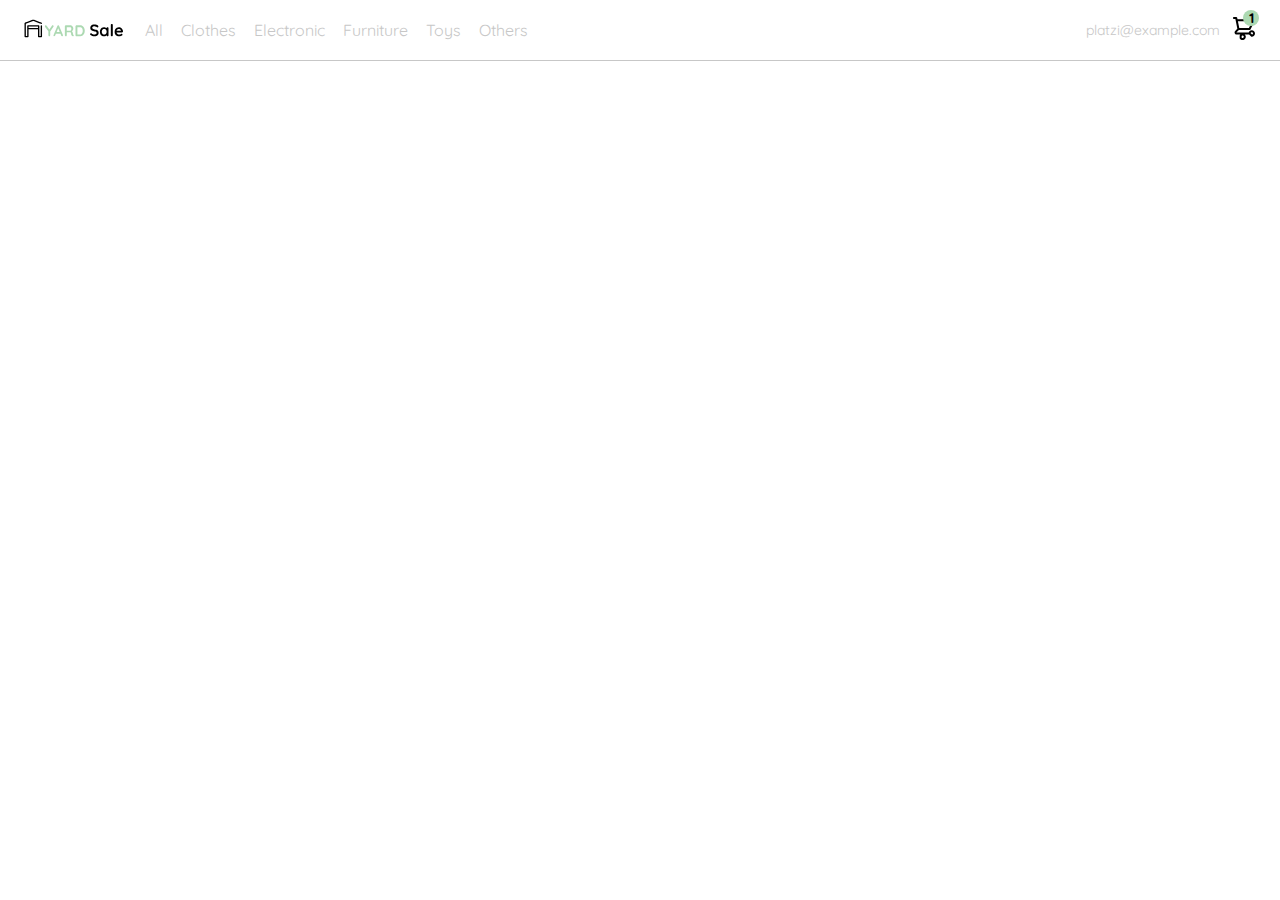
==== index.html @ 5aa5266f "se fusiono menu desktop con navbar" ====
<!DOCTYPE html>
<html lang="en">
<head>
    <meta charset="UTF-8">
    <meta http-equiv="X-UA-Compatible" content="IE=edge">
    <meta name="viewport" content="width=device-width, initial-scale=1.0">
    <link rel="stylesheet" href="css/styleAll.css">
    <link rel="preconnect" href="https://fonts.googleapis.com">
    <link rel="preconnect" href="https://fonts.gstatic.com" crossorigin>
    <link href="https://fonts.googleapis.com/css2?family=Quicksand:wght@300;500;700&display=swap" rel="stylesheet">
    <title>YardSale Online Store</title>
</head>
<body>
    <nav>
        <img src="./icons/icon_menu.svg" alt="menu" class="menu">

        <div class="navbar-left">
            <img src="./logos/logo_yard_sale.svg" alt="logo" class="logo">
            <ul>
                <li>
                    <a href="">All</a>
                </li>
                <li>
                    <a href="">Clothes</a>
                </li>
                <li>
                    <a href="">Electronic</a>
                </li>
                <li>
                    <a href="">Furniture</a>
                </li>
                <li>
                    <a href="">Toys</a>
                </li>
                <li>
                    <a href="">Others</a>
                </li>
            </ul>
        </div>

        <div class="navbar-right">
            <ul>
                <li class="navbar-email">platzi@example.com</li>
                <li class="navbar-shopping-cart">
                    <img src="./icons/icon_shopping_cart.svg" alt="shopping-cart">
                    <div>1</div>
                </li>
            </ul>
            
        </div>

        <div class="desktop-menu inactive">
            <ul>
                <li>
                    <a href="/" class="title">My Orders</a>
                    
                </li>
                <li>
                    <a href="/" class="title">My Account</a>
                </li>
                <li>
                    <a href="/" class="title">Log Out</a>
                </li>
            </ul>
        </div>
    </nav>
    <script src="main.js"></script>
</body>
</html>
---- css/styleAll.css ----
:root{
    --black:#000000;
    --white:#FFFFFF;
    --very-light-pink: #C7c7c7;
    --text-input-field:#F7F7F7;
    --hospital-green:#ACD9B2;
    --sm:14px;
    --md:16px;
    --lg:18px;
}

body{
    font-family: 'Quicksand', sans-serif;
    margin: 0;
}

.inactive{
    display: none;
}

nav{
    display: flex;
    justify-content: space-between;
    padding: 0 24px;
    border-bottom: 1px solid var(--very-light-pink);
}

.menu{
    display: none;
}

.logo{
    width: 100px;
}

.navbar-left ul,
.navbar-right ul{
    list-style: none;
    padding: 0;
    margin: 0;
    display: flex;
    align-items: center;
    height: 60px;
}

.navbar-left{
    display: flex;
}

.navbar-left ul{
    margin-left: 12px;
}
.navbar-left ul li a,
.navbar-right ul li a{
    text-decoration: none;
    color: var(--very-light-pink);
    border: 1px solid var(--white);
    padding: 8px;
    border-radius: 8px;
}

.navbar-left ul li a:hover,
.navbar-right ul li a:hover{
    border: 1px solid var(--hospital-green);
    color: var(--hospital-green);
}

.navbar-email{
    color: var(--very-light-pink);
    cursor: pointer;
    font-size: var(--sm);
    margin-right: 12px;
}

.navbar-shopping-cart{
    position: relative;
}

.navbar-shopping-cart div{
    width: 16px;
    height: 16px;
    border-radius: 50%;
    background-color: var(--hospital-green);
    font-size: var(--sm);
    font-weight: bold;
    position: absolute;
    top: -6px;
    right: -3px;
    display: flex;
    justify-content: center;
    align-items: center;
}

@media(max-width: 640px){
    .menu{
        display: block;
    }

    .navbar-left ul{
        display: none;
    }

    .navbar-email{
        display:none;
    }
}


.desktop-menu{
    position: absolute;
    background: var(--white);
    top: 60px;
    right: 60px;
    width: 100px;
    height: auto;
    border: 1px solid var(--very-light-pink);
    border-radius: 6px;
    padding: 20px 20px 0 20px;

}

.desktop-menu ul{
    list-style: none;
    padding: 0;
    margin: 0;
}

.desktop-menu ul li{
    text-align: end;
    font-weight: bold;
}

.desktop-menu ul li:last-child{
    padding-top: 20px;
    border-top: 1px solid var(--very-light-pink);
}

.desktop-menu ul li:last-child a{
    color: var(--hospital-green);
    font-size: var(--sm);
}

.desktop-menu ul li a{
    color: var(--black);
    text-decoration: none;
    margin-bottom: 20px;
    display: inline-block;
}
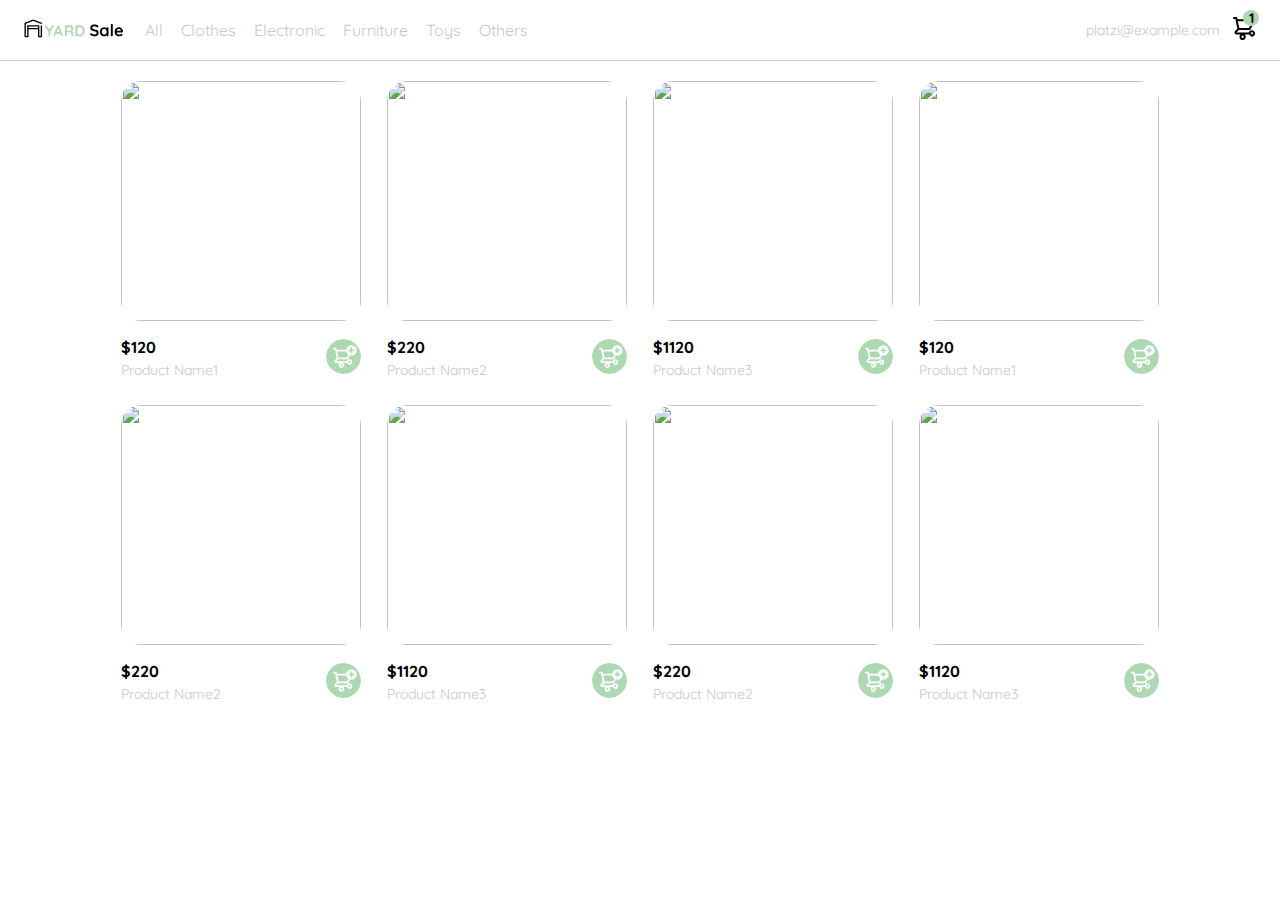
==== commit 77c10234: "listado de productos fusionado" ====
--- a/index.html
+++ b/index.html
@@ -63,7 +63,121 @@
                 </li>
             </ul>
         </div>
+
+        <div class="mobile-menu inactive">
+            <ul class="cat-menu">
+                <li>
+                    <a href="/">CATEGORIES</a>
+                </li>
+                <li>
+                    <a href="/">All</a>
+                </li>
+                <li>
+                    <a href="/">Clothes</a>
+                </li>
+                <li>
+                    <a href="/">Electronics</a>
+                </li>
+                <li>
+                    <a href="/">Furnitures</a>
+                </li>
+                <li>
+                    <a href="/">Toys</a>
+                </li>
+                <li>
+                    <a href="/">Others</a>
+                </li>
+            </ul>
+    
+            <ul class="profile-menu">
+                <li>
+                    <a href="/">My Orders</a>
+                </li>
+                <li>
+                    <a href="/">My Account</a>
+                </li>
+            </ul>
+    
+            <ul class="sing-out">
+                <li>
+                    <a href="/" class="email">juanperez@example.com</a>
+                </li>
+                <li>
+                    <a href="/" class="log-out">Log Out</a>
+                </li>
+            </ul>
+        </div>
     </nav>
+
+    <aside class="product-details inactive">
+        <div class="title-container">
+            <img src="./icons/flechita.svg" alt="arrow">
+            <p class="title">My Order</p>
+        </div>
+        <div class="my-order-content">
+            <div class="shopping-cart">
+            <figure>
+                <img src="https://images.pexels.com/photos/3945659/pexels-photo-3945659.jpeg?auto=compress&cs=tinysrgb&dpr=2&h=650&w=940" alt="">
+            </figure>
+            <p>Control</p>
+            <p>$30,00</p>
+            <img src="./icons/icon_close.png" alt="close">
+            </div>
+            <div class="shopping-cart">
+            <figure>
+                <img src="https://images.pexels.com/photos/3945659/pexels-photo-3945659.jpeg?auto=compress&cs=tinysrgb&dpr=2&h=650&w=940" alt="">
+            </figure>
+            <p>Control</p>
+            <p>$30,00</p>
+            <img src="./icons/icon_close.png" alt="close">
+            </div>
+            <div class="shopping-cart">
+            <figure>
+                <img src="https://images.pexels.com/photos/3945659/pexels-photo-3945659.jpeg?auto=compress&cs=tinysrgb&dpr=2&h=650&w=940" alt="">
+            </figure>
+            <p>Control</p>
+            <p>$30,00</p>
+            <img src="./icons/icon_close.png" alt="close">
+            </div>
+            <div class="shopping-cart">
+            <figure>
+                <img src="https://images.pexels.com/photos/3945659/pexels-photo-3945659.jpeg?auto=compress&cs=tinysrgb&dpr=2&h=650&w=940" alt="">
+            </figure>
+            <p>Control</p>
+            <p>$30,00</p>
+            <img src="./icons/icon_close.png" alt="close">
+            </div>
+            <div class="order">
+                <div>
+                    <p>
+                        <span>Total</span>
+                    </p>
+                </div>
+                <p>$560.00</p>
+            </div>
+            <button class="primary-button">
+                Checkout
+            </button>
+        </div>
+    </aside>
+
+    <section class="main-container">
+        <div class="card-container">
+            <!--<div class="product-card">
+                <img src="https://images.pexels.com/photos/3945659/pexels-photo-3945659.jpeg?auto=compress&cs=tinysrgb&dpr=2&h=650&w=940" alt="" class="product-image">
+                <div class="product-info">
+                    <div>
+                        <p>120$</p>
+                        <p>Product Name</p>
+                    </div>
+                    <figure>
+                        <img src="./icons/bt_add_to_cart.svg" alt="add to cart">
+                    </figure>
+                </div>
+            </div>-->
+        </div>
+    </section>
+
     <script src="main.js"></script>
 </body>
 </html>--- a/css/styleAll.css
+++ b/css/styleAll.css
@@ -1,3 +1,4 @@
+/*estilos generales*/
 :root{
     --black:#000000;
     --white:#FFFFFF;
@@ -18,6 +19,7 @@
     display: none;
 }
 
+/*navbar (general)*/
 nav{
     display: flex;
     justify-content: space-between;
@@ -91,21 +93,7 @@
     align-items: center;
 }
 
-@media(max-width: 640px){
-    .menu{
-        display: block;
-    }
-
-    .navbar-left ul{
-        display: none;
-    }
-
-    .navbar-email{
-        display:none;
-    }
-}
-
-
+/*menu desktop (General)*/
 .desktop-menu{
     position: absolute;
     background: var(--white);
@@ -147,3 +135,233 @@
     display: inline-block;
 }
 
+/*menu mobile (General)*/
+.mobile-menu{
+    background-color: var(--white);
+    position: absolute;
+    top: 60px;
+    padding: 24px;
+}
+
+.mobile-menu a{
+    text-decoration: none;
+    color: var(--black);
+    font-weight: bold;
+    /*margin-bottom: 24px;*/
+}
+
+.mobile-menu ul{
+    padding: 0;
+    margin: 24px 0 0;
+    list-style: none;
+}
+
+.mobile-menu ul:nth-child(1){
+    border-bottom: 1px solid var(--very-light-pink);
+}
+
+.mobile-menu ul li{
+    margin-bottom: 24px;
+}
+
+.email{
+    font-size: var(--sm);
+    font-weight: 300 !important;
+}
+
+.log-out{
+    font-size: var(--sm);
+    color: var(--hospital-green) !important;
+}
+
+.product-details{
+    background: var(--white);
+    width: 360px;
+    padding: 0 24px;
+    box-sizing: border-box;
+    position: absolute;
+    right: 0;
+}
+
+.title-container{
+    display: flex;
+}
+
+.title-container img{
+    transform:rotate(180deg);
+    margin-right: 14px;
+}
+.title{
+    font-size: var(--lg);
+    font-weight: bold;
+}
+
+.my-order-content{
+    display: flex;
+    flex-direction: column;
+}
+
+.order{
+    display: grid;
+    grid-template-columns: auto 1fr;
+    gap: 16px;
+    align-items: center;
+    background-color: var(--text-input-field);
+    margin-bottom: 24px;
+    border-radius: 8px;
+    padding: 0 24px;
+}
+
+.order p:nth-child(1){
+    display: flex;
+    flex-direction: column;
+}
+
+.order p:nth-child(2){
+    text-align: end;
+    font-weight: bold;
+}
+
+
+.order p span:nth-child(1){
+    font-size: var(--md);
+    font-weight: bold;
+}
+
+.shopping-cart{
+    display: grid;
+    grid-template-columns: auto 1fr auto auto;
+    gap:16px;
+    margin-bottom: 24px;
+    align-items: center;
+}
+
+.shopping-cart figure{
+    margin: 0;
+}
+
+.shopping-cart figure img{
+    width: 70px;
+    height: 70px;
+    border-radius: 20px;
+    object-fit: cover;
+}
+
+.shopping-cart p:nth-child(2){
+    color: var(--very-light-pink);
+}
+
+.shopping-cart p:nth-child(3){
+    font-size: var(--md);
+    font-weight: bold;
+}
+
+.primary-button{
+    background-color: var(--hospital-green);
+    border-radius: 8px;
+    border: none;
+    color:var(--white);
+    width: 100%;
+    cursor: pointer;
+    font-size: var(--md);
+    font-weight: bold;
+    height: 50px;
+}
+
+.add-to-cart-button{
+    display: flex;
+    align-items: center;
+    justify-content: center;
+}
+
+/*home*/
+.card-container{
+    display: grid;
+    grid-template-columns: repeat(auto-fill,240px);
+    gap: 26px;
+    place-content: center;
+    margin-top: 20px;
+}
+
+.product-card{
+    width: 240px;
+}
+
+.product-card img{
+    width: 240px;
+    height: 240px;
+    border-radius: 20px;
+    object-fit: cover;
+}
+
+.product-info{
+    display: flex;
+    justify-content: space-between;
+    align-items: center;
+    margin-top: 12px;
+}
+
+.product-info div p:nth-child(1){
+    font-weight: bold;
+    font-size: var(--md);
+    margin-top: 0;
+    margin-bottom: 4px;
+}
+
+.product-info div p:nth-child(2){
+    font-size: var(--sm);
+    margin-top: 0;
+    margin-bottom: 0;
+    color: var(--very-light-pink);
+}
+
+.product-info figure {
+    margin: 0;
+}
+
+.product-info figure img{
+    width: 35px;
+    height: 35px;
+}
+
+@media(max-width: 640px){
+    .menu{
+        display: block;
+    }
+
+    .navbar-left ul{
+        display: none;
+    }
+
+    .navbar-email{
+        display:none;
+    }
+
+    .desktop-menu{
+        display: none;
+    }
+
+    .product-details{
+        width: 100%;
+    }
+
+    .card-container{
+        grid-template-columns: repeat(auto-fill,140px);
+        gap: 26px;
+    }
+
+    .product-card{
+        width: 140px;
+    }
+    
+    .product-card img{
+        width: 140px;
+        height: 140px;
+    }
+}
+
+@media(min-width: 641px){
+    .mobile-menu{
+        display: none;
+    }
+}
